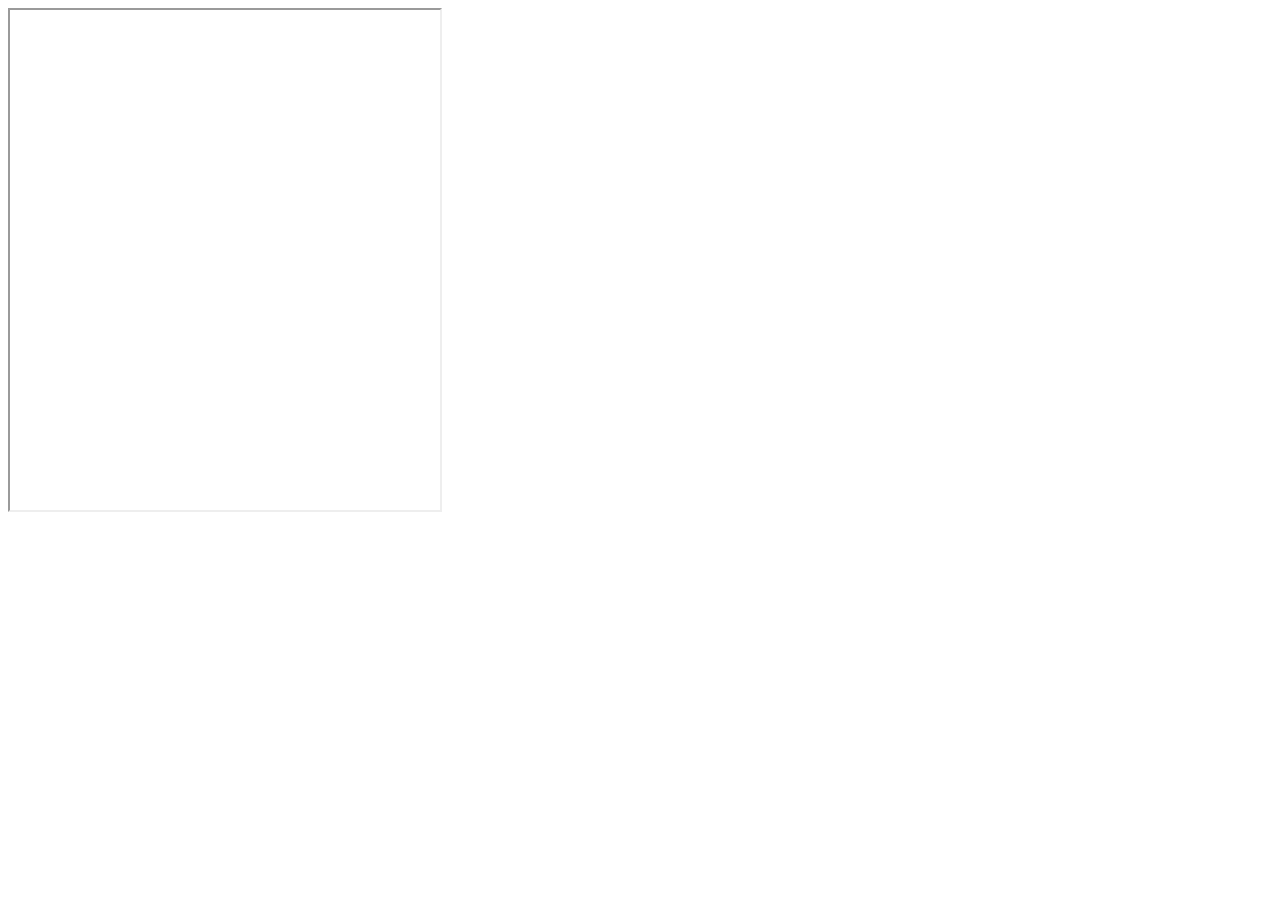
==== aura/index.html @ cfc8839c "Push access to AURA chatbot." ====
<!DOCTYPE html>
<html>
  <body>
    <iframe src='https://webchat.botframework.com/embed/Aura?s=MS_hdGvnieA.mVbPxcW_nxlf6WlPvos1VDJI-DTVWuSdUZLmjMve_L8' style='min-width: 430px; width: 430px; min-height: 500px;'></iframe>
  </body>
</html>
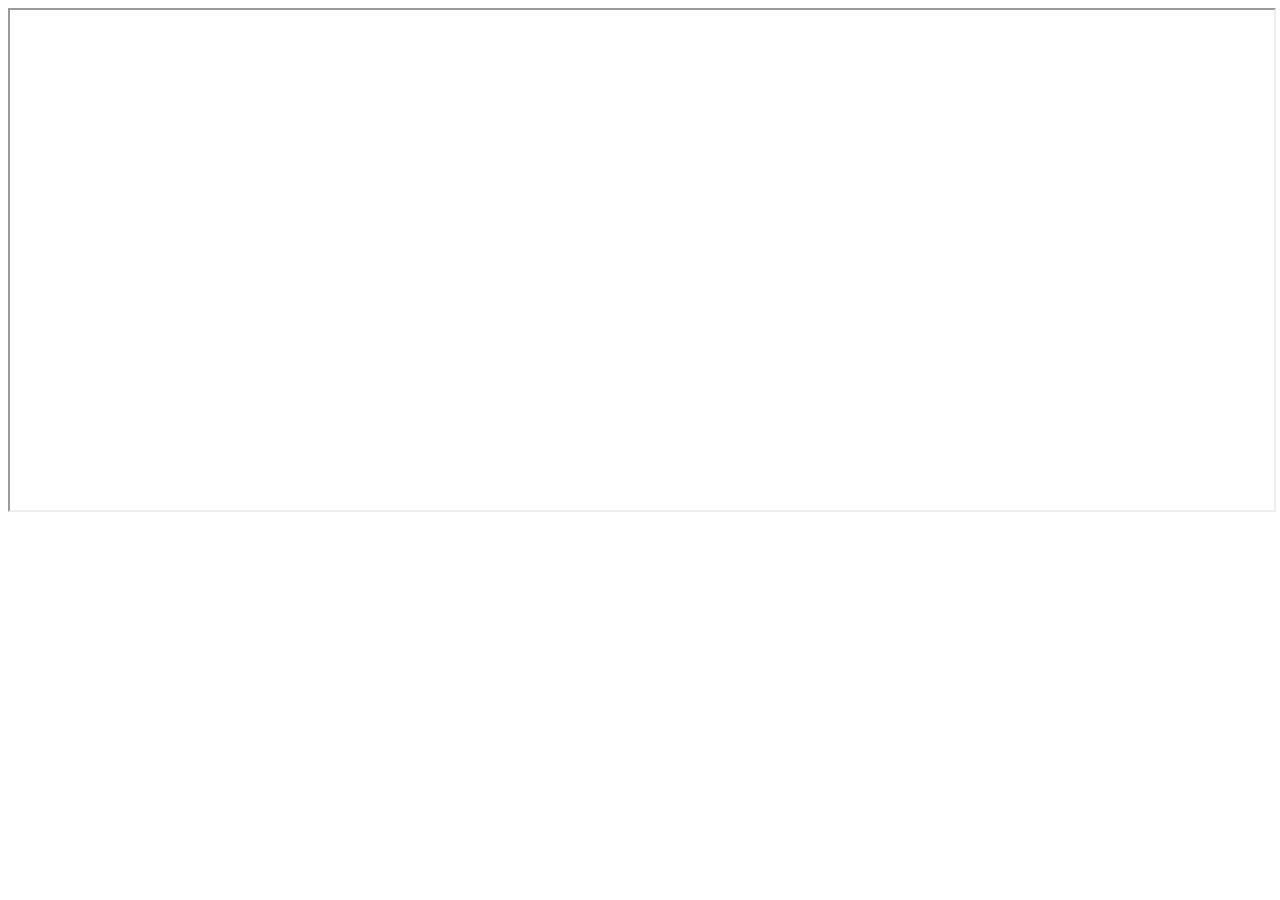
==== commit 5a092ce1: "Spread width on the whole screen." ====
--- a/aura/index.html
+++ b/aura/index.html
@@ -1,6 +1,6 @@
 <!DOCTYPE html>
 <html>
   <body>
-    <iframe src='https://webchat.botframework.com/embed/Aura?s=MS_hdGvnieA.mVbPxcW_nxlf6WlPvos1VDJI-DTVWuSdUZLmjMve_L8' style='min-width: 430px; width: 430px; min-height: 500px;'></iframe>
+    <iframe src='https://webchat.botframework.com/embed/Aura?s=MS_hdGvnieA.mVbPxcW_nxlf6WlPvos1VDJI-DTVWuSdUZLmjMve_L8' style='min-width: 430px; width: 100%; min-height: 500px; height: 100%'></iframe>
   </body>
 </html>
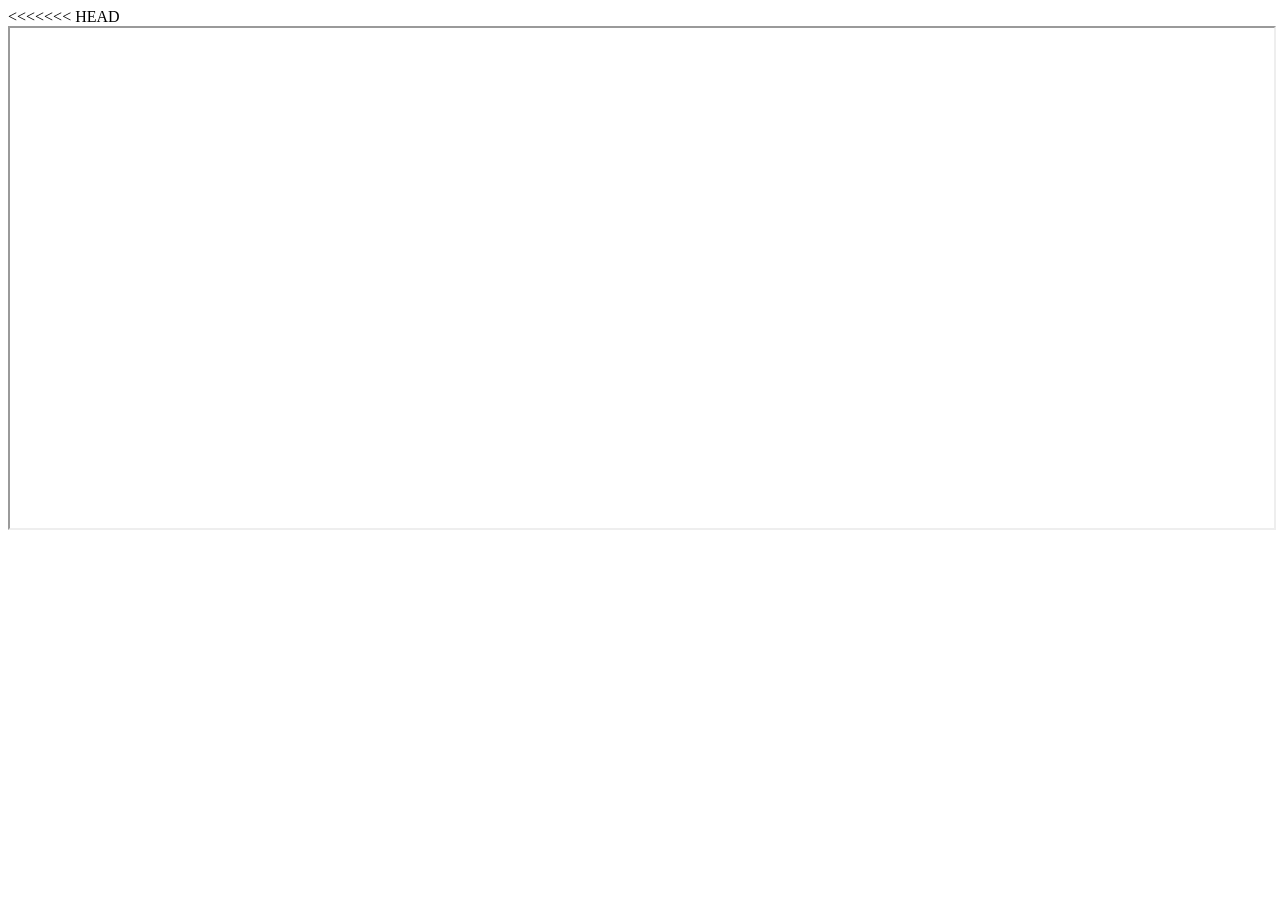
==== commit 3f768acb: "Update." ====
--- a/aura/index.html
+++ b/aura/index.html
@@ -1,6 +1,7 @@
 <!DOCTYPE html>
 <html>
   <body>
-    <iframe src='https://webchat.botframework.com/embed/Aura?s=MS_hdGvnieA.mVbPxcW_nxlf6WlPvos1VDJI-DTVWuSdUZLmjMve_L8' style='min-width: 430px; width: 100%; min-height: 500px; height: 100%'></iframe>
+<<<<<<< HEAD
+    <iframe src='https://webchat.botframework.com/embed/Aura?s=-B5qVpeSnDg.YujZZaM1z4i2r_JmFUFHbv9rfvwQC26DrcxOkcN9q_g' style='min-width: 430px; width: 100%; min-height: 500px; height: 100%'></iframe>
   </body>
-</html>+</html>
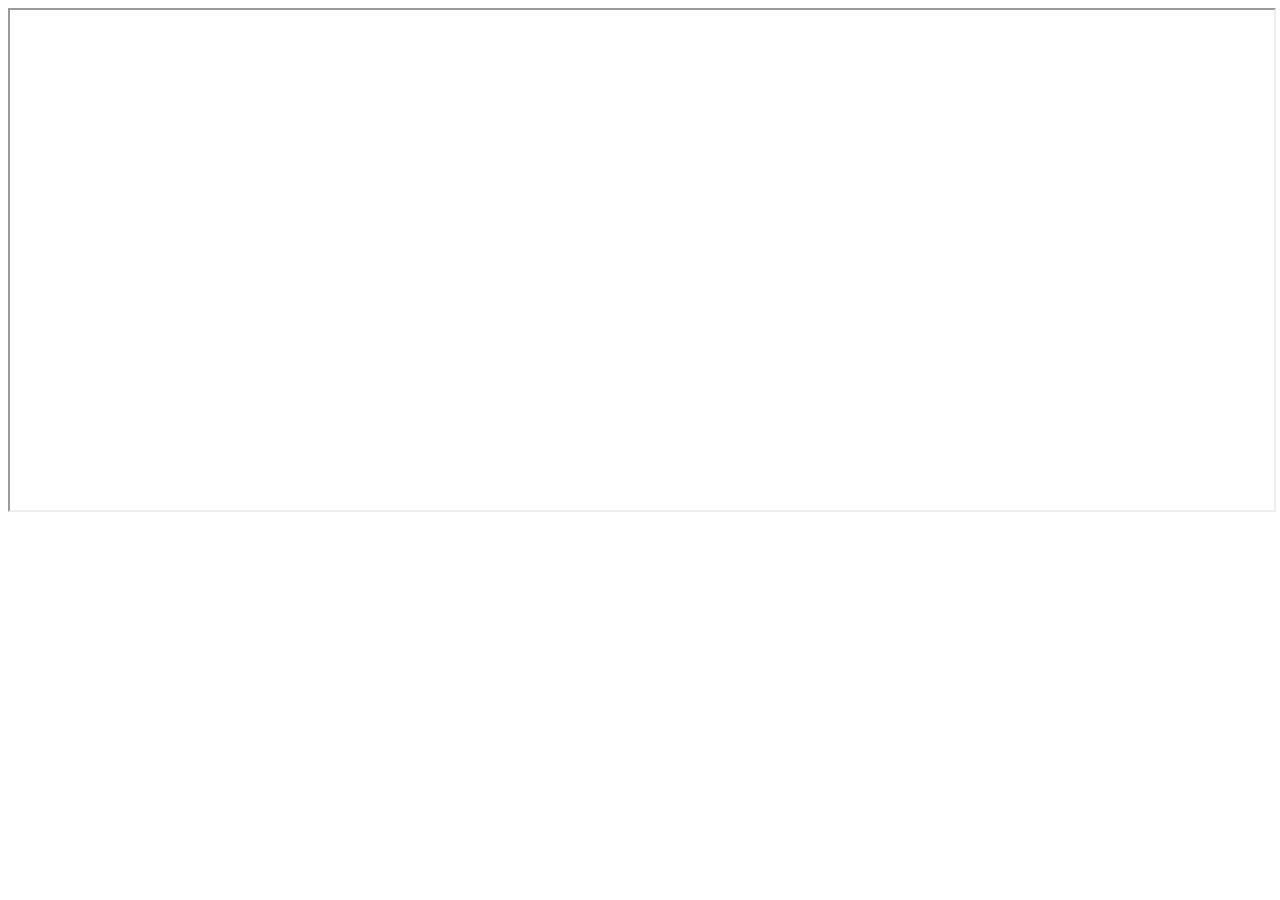
==== commit 406ded66: "Up" ====
--- a/aura/index.html
+++ b/aura/index.html
@@ -1,7 +1,6 @@
 <!DOCTYPE html>
 <html>
   <body>
-<<<<<<< HEAD
-    <iframe src='https://webchat.botframework.com/embed/Aura?s=-B5qVpeSnDg.YujZZaM1z4i2r_JmFUFHbv9rfvwQC26DrcxOkcN9q_g' style='min-width: 430px; width: 100%; min-height: 500px; height: 100%'></iframe>
+    <iframe src='https://webchat.botframework.com/embed/Aura?s=MS_hdGvnieA.mVbPxcW_nxlf6WlPvos1VDJI-DTVWuSdUZLmjMve_L8' style='min-width: 430px; width: 100%; min-height: 500px; height: 100%'></iframe>
   </body>
 </html>
